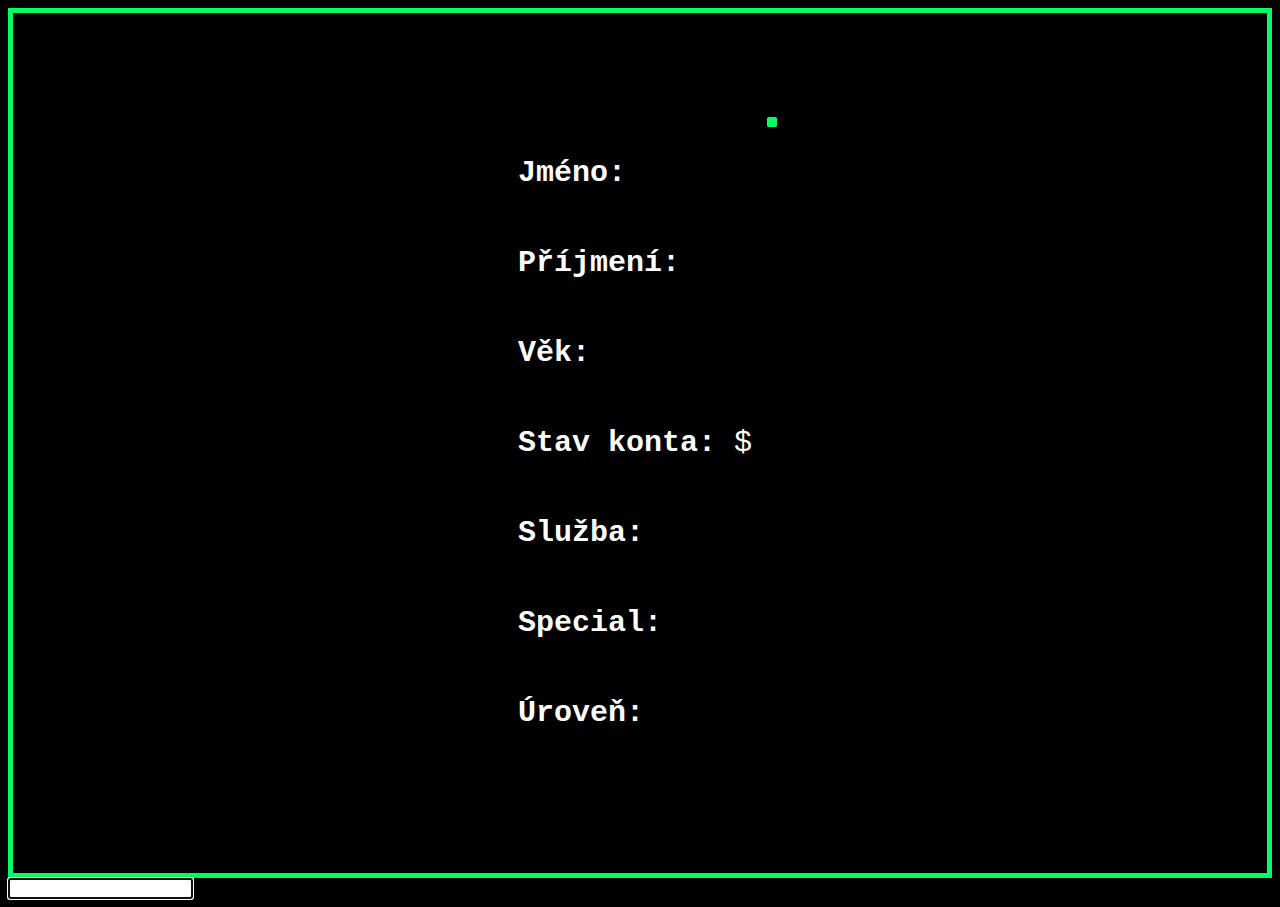
==== user.html @ 8d375691 "using only one user" ====
<!DOCTYPE html>
<!-- go back after 15 seconds -->
<meta http-equiv="refresh" content="15;url=index.html" />

<html lang="cs">

    <head>
        <meta charset="utf-8">
        <title>NEW WORLD ORDER BANK</title>
        <link rel="stylesheet" href="style.css">
    </head>
    
    <body>
        <div class="flex-id">
            <div class="flex-text">
                <p><b>Jméno:      </b> <span id="name1"></span></p>
                <p><b>Příjmení:   </b> <span id="name2"></p>
                <p><b>Věk:        </b> <span id="age"></p>
                <p><b>Stav konta: </b> <span id="status"></span> $</p>
                <p><b>Služba:     </b> <span id="slavery"></p>
                <p><b>Special:    </b> <span id="special"></p>
                <p><b>Úroveň:     </b> <span id="level"></p>
            </div>
            <div>
                <img id=someImage class="border">


            </div> 
        <p>
        </div>
        <input type="password" id="name" autofocus onkeypress=goToUser(dict[this.value])>

        
    <!-- <script src="userFunctions.js"></script> -->
    <script src="functions.js"></script>
    <script>
        const id = sessionStorage.getItem('NAME');
        const nameC = dict[id]
        const userData = users[nameC]

        // loading profile image
        function getImagePath(){
            return "profilePhotos/"+nameC+".jpg";
        }
        document.getElementById('someImage').src=getImagePath();

        // console output for debugging
        console.log("catched id: " + id);
        console.log("translated id: " + nameC);
        console.log(userData);
        console.log(getImagePath())

        //passing variables to html
        document.getElementById("name1").innerHTML=userData["name"];
        document.getElementById("name2").innerHTML=userData["surname"];
        document.getElementById("age").innerHTML=userData["age"];
        document.getElementById("status").innerHTML=userData["status"];
        document.getElementById("slavery").innerHTML=userData["slavery"];
        document.getElementById("special").innerHTML=userData["special"];
        document.getElementById("level").innerHTML=userData["level"];
    </script>
    </body>
</html>
---- style.css ----
p { 
    color: #ffffff; 
    font-size: 30px;
    font-family: 'Courier New', Courier, monospace;
  }  
h1 {
    color:rgb(255, 255, 255);
    font-family: sans-serif;
    font-size: 70px;
    text-transform: uppercase;
}
body {
    background-color: rgb(0, 0, 0);
}
.border {
    border-width: 5px;   
    border-color: rgb(0, 255, 100);   
    border-style: dotted } 
.flex {
    flex-wrap: nowrap;
    text-align: center;
}
.flex-id {
    display: flex;
    flex-wrap: nowrap;
    justify-content: center;
    align-items: center;
    padding: 100px;
    border: 5px solid rgb(0, 255,100);
    align-items: initial;
    
}
.flex-text {
    display: flex;
    line-height: 30px;
    font-size: 30px;
    margin: 5px;
    padding: 10px;
    flex-direction: column;
    justify-content: left;
    text-align: left;
  }
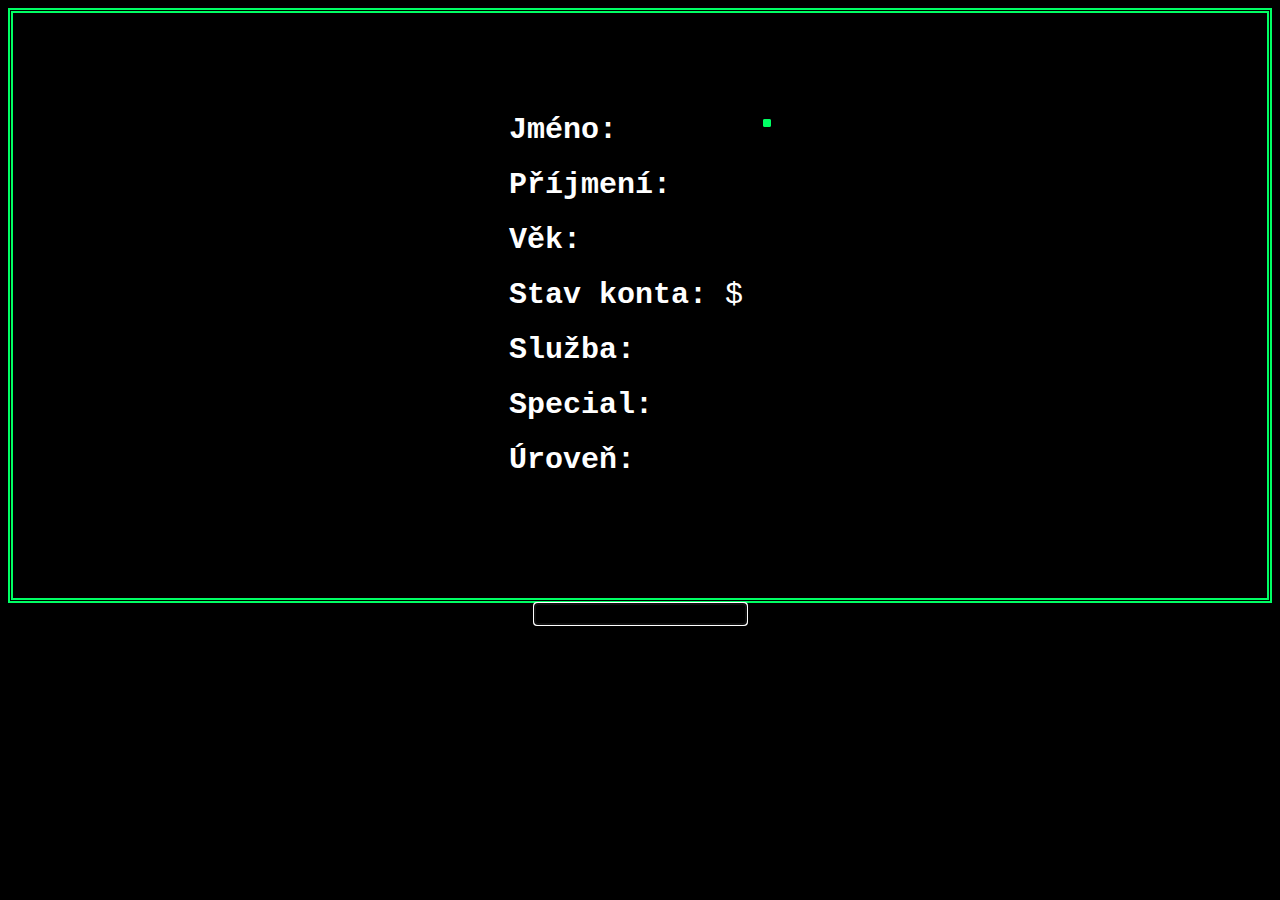
==== commit df91bb72: "logo and input" ====
--- a/user.html
+++ b/user.html
@@ -23,14 +23,14 @@
             </div>
             <div>
                 <img id=someImage class="border">
-
-
             </div> 
         <p>
         </div>
-        <input type="password" id="name" autofocus onkeypress=goToUser(dict[this.value])>
+        <div class="flex">
+            <input type="password" id="name" autofocus onkeypress=goToUser(dict[this.value])>
+        </div>
 
-        
+
     <!-- <script src="userFunctions.js"></script> -->
     <script src="functions.js"></script>
     <script>
--- a/style.css
+++ b/style.css
@@ -1,7 +1,10 @@
 p { 
     color: #ffffff; 
     font-size: 30px;
+    line-height: 35px;
     font-family: 'Courier New', Courier, monospace;
+    margin-top: 0px;
+    margin-bottom: 20px;
   }  
 h1 {
     color:rgb(255, 255, 255);
@@ -12,13 +15,23 @@
 body {
     background-color: rgb(0, 0, 0);
 }
+input {
+    font: small-caption;
+    font-size: 16px;
+    background-color: rgb(0, 0, 0);
+    border-width: 1px;  
+    border-color: rgb(0, 255,100);
+}
 .border {
-    border-width: 5px;   
-    border-color: rgb(0, 255, 100);   
-    border-style: dotted } 
+    border-width: 4px;   
+    border-color: rgb(0, 255,100);  
+    border-style: dotted 
+} 
 .flex {
     flex-wrap: nowrap;
     text-align: center;
+    justify-content: center;
+    align-items: center;
 }
 .flex-id {
     display: flex;
@@ -28,16 +41,17 @@
     padding: 100px;
     border: 5px solid rgb(0, 255,100);
     align-items: initial;
-    
+    border-style: double;
 }
 .flex-text {
     display: flex;
-    line-height: 30px;
-    font-size: 30px;
-    margin: 5px;
-    padding: 10px;
     flex-direction: column;
-    justify-content: left;
+    justify-content: center;
     text-align: left;
+    padding-right: 20px;
   }
-
+.logo {
+    flex-wrap: nowrap;
+    text-align: center;
+    padding: 100px;
+}